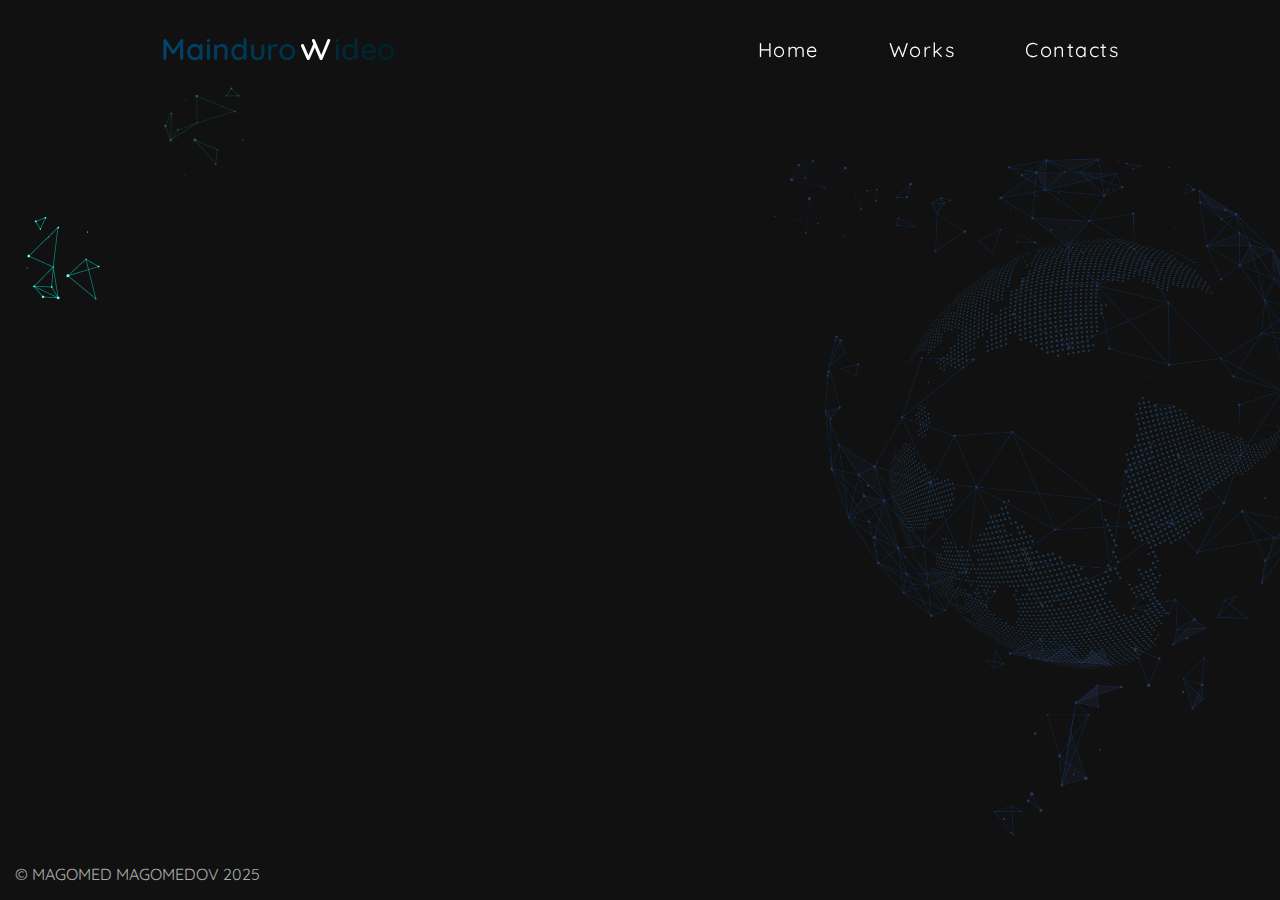
==== index.html @ 1c2133d7 "Update index.html" ====
<!DOCTYPE html>
<html lang="en" style="scroll-behavior: smooth;">

<head>
    <meta charset="UTF-8">
    <meta name="viewport" content="width=device-width, initial-scale=1.0">
    <title>MaindurovVideo</title>
    <link rel="stylesheet" href="video style.css">
    <script src="video script.js" defer></script>
</head>

<body>
    <header class="header ">
        <p class="header--logo">Mainduro<span class="header--letter-first">v</span><span class="header--letter-second">V</span>ideo</p>
        <nav class="header__menu">
            <ul class="header__menu--list">
                <li class="header__menu--item"><a href="#top">Home</a></li>
                <li class="header__menu--item"><a href="#works">Works</a></li>
                <li class="header__menu--item"><a href="#contact">Contacts</a></li>
            </ul>
        </nav>
        <div class="burger-button">
            <p class="burger-button__element-first"></p>
            <p class="burger-button__element-second"></p>
            <p class="burger-button__element-third"></p>
        </div> 
        <nav class="header__menu--is-active">
            <ul class="header__menu--list--is-active">
                <li class="header__menu--item--is-active"><a href="#top">Home</a></li>
                <li class="header__menu--item--is-active"><a href="#works">Works</a></li>
                <li class="header__menu--item--is-active"><a href="#contact">Contacts</a></li>
            </ul>
        </nav>      
    </header>
    <div class="works container" id="works">
        <img src="./img/глобус большой.png" alt="" class="works--globus-big">
        <img src="./img/Group.png" alt="" class="header--image-first">
        <img src="./img/Group (1).png" alt="" class="header--image-second">
        <iframe width="720" height="405" src="https://rutube.ru/play/embed/e4b71c77edb05215b1693daf39515696/" frameBorder="0" allow="clipboard-write; autoplay" allowFullScreen class="works--video-first"></iframe>
    </div>
    <div class="contacts container" id="contacts">
        <p class="contacts--text">© MAGOMED MAGOMEDOV 2025</p>
    </div>
    <div class="preloader">
        <div class="preloader--light-first"></div>
        <div class="preloader--light-second"></div>
    </div>





</body>

</html>
---- video style.css ----
/* Шрифты */

@font-face {
    font-family: 'Quicksand';
    src: url('/fonts/Quicksand-Light.woff2') format('woff2');
    font-weight: 300;
    font-style: normal;
    font-display: swap;
}

@font-face {
    font-family: 'Quicksand';
    src: url('/fonts/Quicksand-Regular.woff2') format('woff2');
    font-weight: 400;
    font-style: normal;
    font-display: swap;
}

@font-face {
    font-family: 'Quicksand';
    src: url('/fonts/Quicksand-Medium.woff2') format('woff2');
    font-weight: 500;
    font-style: normal;
    font-display: swap;
}

@font-face {
    font-family: 'Quicksand';
    src: url('/fonts/Quicksand-SemiBold.woff2') format('woff2');
    font-weight: 600;
    font-style: normal;
    font-display: swap;
}

@font-face {
    font-family: 'Quicksand';
    src: url('/fonts/Quicksand-Bold.woff2') format('woff2');
    font-weight: 700;
    font-style: normal;
    font-display: swap;
}


/* Глобальные стили */

:root {
    --color-dark: #111111;
    --color-blue: linear-gradient(90deg, rgba(0,70,112,1) 0%, rgba(0,32,38,1) 100%);
    --color-white: #ffffff; 

    --font-family: 'Quicksand', sans-serif;

    --transition-duration: 200ms;
}

li {
    list-style: none;
}

a {
    text-decoration: none;
}

body {
    background-color: var(--color-dark);
    font-family: var(--font-family);
    color: var(--color-white);
    overflow-x: hidden;
    overflow-y: scroll;
    margin: 0;
}

.container {
    margin-left: auto;
    margin-right: auto;
    max-width: calc(1220px + 15px * 2);
    padding-left: 15px;
    padding-right: 15px;
    width: 100%;
}


/* стили */

.header {
    display: flex;
    justify-content: space-around;
    align-items: center;
    position: fixed;
    top: 0;
    left: 0;
    right: 0;
    z-index: 30;
    width: 100%;
}

.header-fixced {
    box-shadow: 0 0 10px 1px #000000;
    background-color: var(--color-dark);
}

.header__menu--list {
    display: flex;
    gap: 70px;
}

.header__menu--item a {
    font-size: 20px;
    font-weight: 400;
    color: var(--color-white);
    letter-spacing: 1.5px;
    transition: var(--transition-duration);
    cursor: pointer;
}

.header__menu--is-active {
    transform: translatex(100%);
    transition: 900ms;
    position: fixed;
    text-align: center;
    right: 0;
    top: 0;
    bottom: 0;
    line-height: 30vh;
    background-color: #0000007a;
    height: 100%;
    width: 40%;
    backdrop-filter: blur(7px);
    z-index: 100;
}

.menu-active {
    transform: translateX(0);
}

.header__menu--item--is-active a {
    color: var(--color-white);
    font-size: 25px;
}

.header__menu--item--is-active {
    padding-right: 40px;
}

.burger-button {
    display: none;
}

.header--logo {
    font-size: 30px;
    font-weight: 600;
    color: transparent;
    background: var(--color-blue);
    background-clip: text;
}

.header--letter-first {
    color: var(--color-white);
    position: relative;
    left: 3px;
}

.header--letter-second {
    color: var(--color-white);
    position: relative;
    right: 3px;
}

.header--image-first {
    position: absolute;
    left: 0;
}

.header--image-second {
    position: absolute;
    left: 150px;
    top: 70px;
}

.works {
    margin-top: 200px;
    text-align: center;
}

.works--globus-big {
    width: 600px;
    position: absolute;
    top: 0;
    right: -30px;
    transform: rotate(180deg);
    z-index: 10;
}

.works--video-first {
    border-radius: 20px;
    position: relative;
    z-index: 20;
}

.contacts {
    position: absolute;
    bottom: 0;
}

.contacts--text {
    color: #ffffffa8;
}

.preloader {
    position: fixed;
    z-index: calc(infinity);
    inset: 0;
    background-color: var(--color-dark);
    animation-name: fon-dark;
    animation-duration: 3s;
    animation-iteration-count: 1;
    opacity: 0;
    pointer-events: none;
}
 
.preloader--light-first {
    inset: 0;
    background: var(--color-blue);
    animation-name: light-first;
    animation-duration: 3s;
    animation-iteration-count: 1;
}

.preloader--light-second {
    inset: 0;
    background: var(--color-blue);
    animation-name: light-second;
    animation-duration: 3s;
    animation-iteration-count: 1;
}


/* Эффект наведения */

@media (hover: hover) {
    .header__menu--item a:hover {
        color: transparent;
        background: var(--color-blue);
        background-clip: text;
    }

    .contacts__ikons--first:hover {
        background: var(--color-white);
    }

    .contacts__ikons--second:hover {
        background: var(--color-white);
    }

    .contacts__ikons--third:hover {
        background: var(--color-white);
    }

}


/* Медиазапросы */

@media (max-width: 1000px) {
    .works--video-first {
        height: 250px;
        width: 500px;
    }

    .contacts {
        margin-top: 430px;

    }
}

@media (max-width: 800px) {
    .header__menu--list {
        display: flex;
        gap: 30px;
    }

    .works--video-first {
        height: 220px;
        width: 450px;
    }
}

@media (max-width: 600px) {
    .header__menu {
        display: none;
    }

    .header--logo {
        font-size: 27px;
    }

    .burger-button {
        display: block;
        height: 40px;
    }

    .burger-button__element-first {
        width: 25px;
        height: 1px;
        background-color: var(--color-white);
    }

    .burger-button__element-second {
        width: 25px;
        height: 1px;
        background-color: var(--color-white);
        position: relative;
        bottom: 10px;
    }

    .burger-button__element-third {
        width: 25px;
        height: 1px;
        background-color: var(--color-white);
        position: relative;
        bottom: 20px;
    }

    .works {
        margin-top: 150px;
    }

    .works--video-first {
        height: 170px;
        width: 300px;
    }

    .works--globus-big {
        width: 350px;
        right: -40px;
        top: 90px;
    }

    .header--image-first {
        top: 0;
    }

    .contacts--text {
        font-size: 10px;
    }
}


/* Анимации */

@keyframes fon-dark {
    0% { opacity: 1}
    80% { opacity: 1}
    100% { opacity: 0}
}

@keyframes light-first {
    0% { 
        width: 0;
        height: 50%;
     }
   
    100% { 
        width: 100%;
        height:  50%;
     }
}

@keyframes light-second {
    0% { 
        width: 0;
        height: 51%;
        margin-left: 100%;
     }

    100% { 
        width: 100%;
        height:  51%;
        margin-left: 0;
     }
}
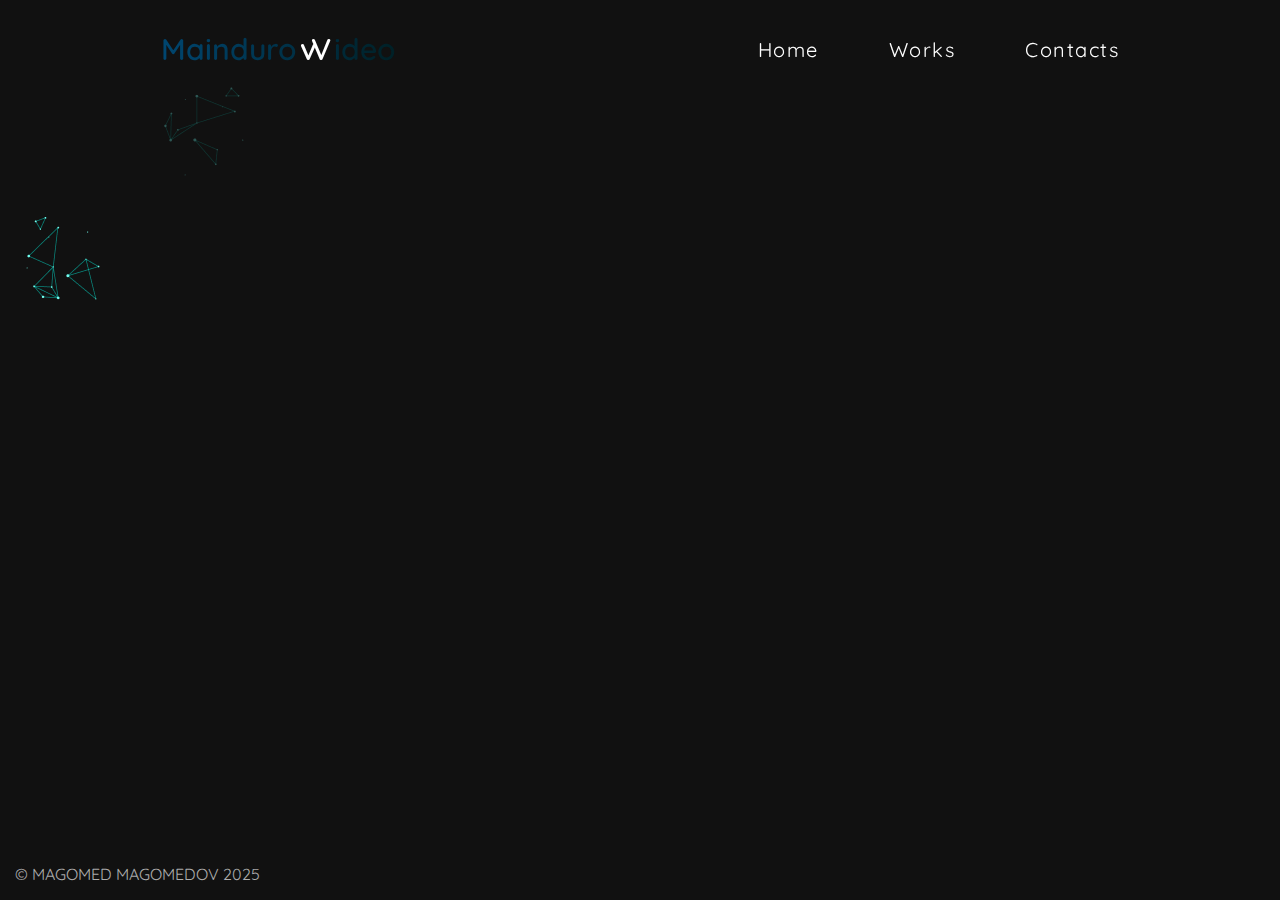
==== commit e30ec4c1: "Update index.html" ====
--- a/index.html
+++ b/index.html
@@ -33,7 +33,7 @@
         </nav>      
     </header>
     <div class="works container" id="works">
-        <img src="./img/глобус большой.png" alt="" class="works--globus-big">
+<!--         <img src="./img/глобус большой.png" alt="" class="works--globus-big"> -->
         <img src="./img/Group.png" alt="" class="header--image-first">
         <img src="./img/Group (1).png" alt="" class="header--image-second">
         <iframe width="720" height="405" src="https://rutube.ru/play/embed/e4b71c77edb05215b1693daf39515696/" frameBorder="0" allow="clipboard-write; autoplay" allowFullScreen class="works--video-first"></iframe>
--- a/video style.css
+++ b/video style.css
@@ -189,7 +189,6 @@
     top: 0;
     right: -30px;
     transform: rotate(180deg);
-    z-index: 10;
 }
 
 .works--video-first {
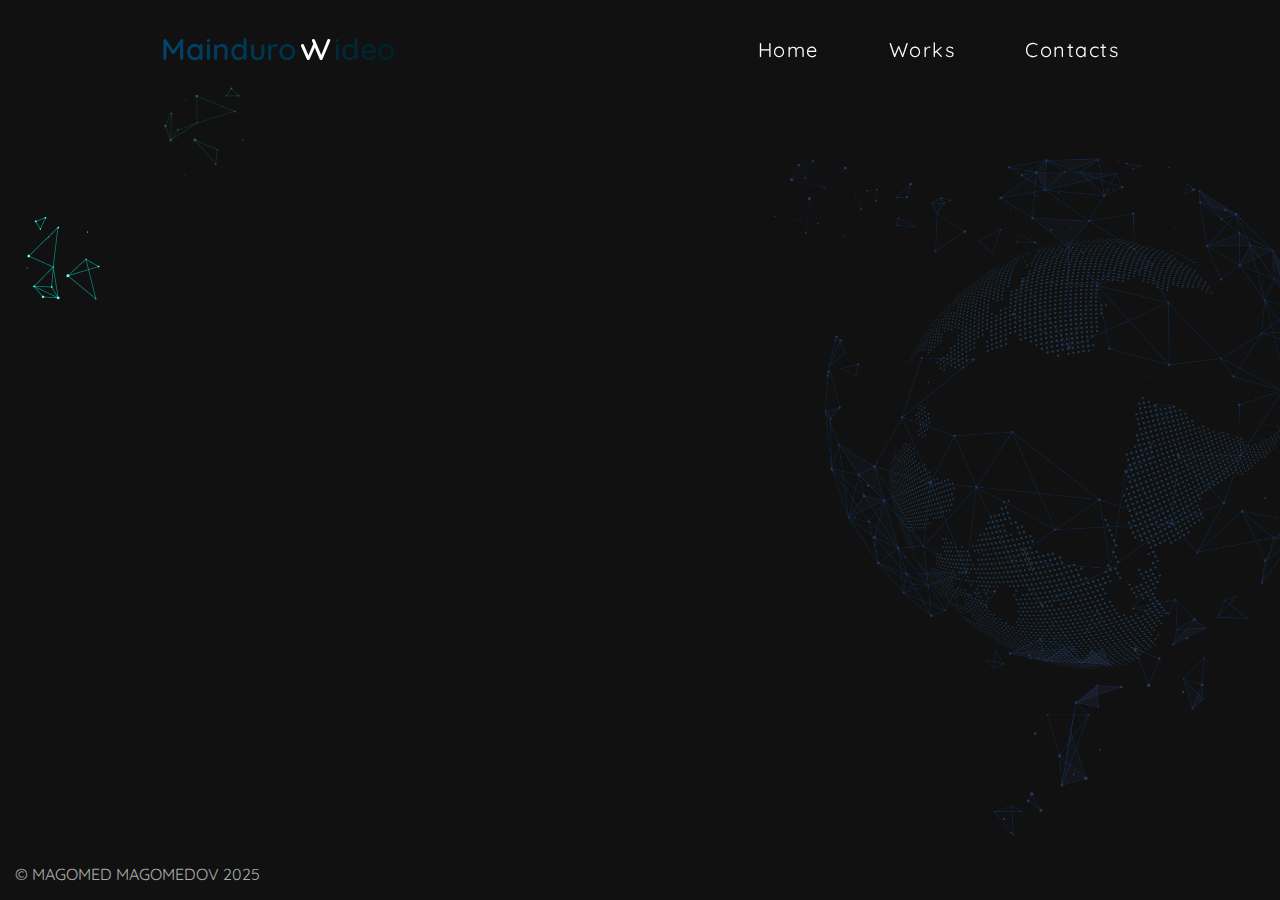
==== commit 7ce5582f: "Update index.html" ====
--- a/index.html
+++ b/index.html
@@ -33,7 +33,7 @@
         </nav>      
     </header>
     <div class="works container" id="works">
-<!--         <img src="./img/глобус большой.png" alt="" class="works--globus-big"> -->
+        <img src="./img/глобус большой.png" alt="" class="works--globus-big">
         <img src="./img/Group.png" alt="" class="header--image-first">
         <img src="./img/Group (1).png" alt="" class="header--image-second">
         <iframe width="720" height="405" src="https://rutube.ru/play/embed/e4b71c77edb05215b1693daf39515696/" frameBorder="0" allow="clipboard-write; autoplay" allowFullScreen class="works--video-first"></iframe>
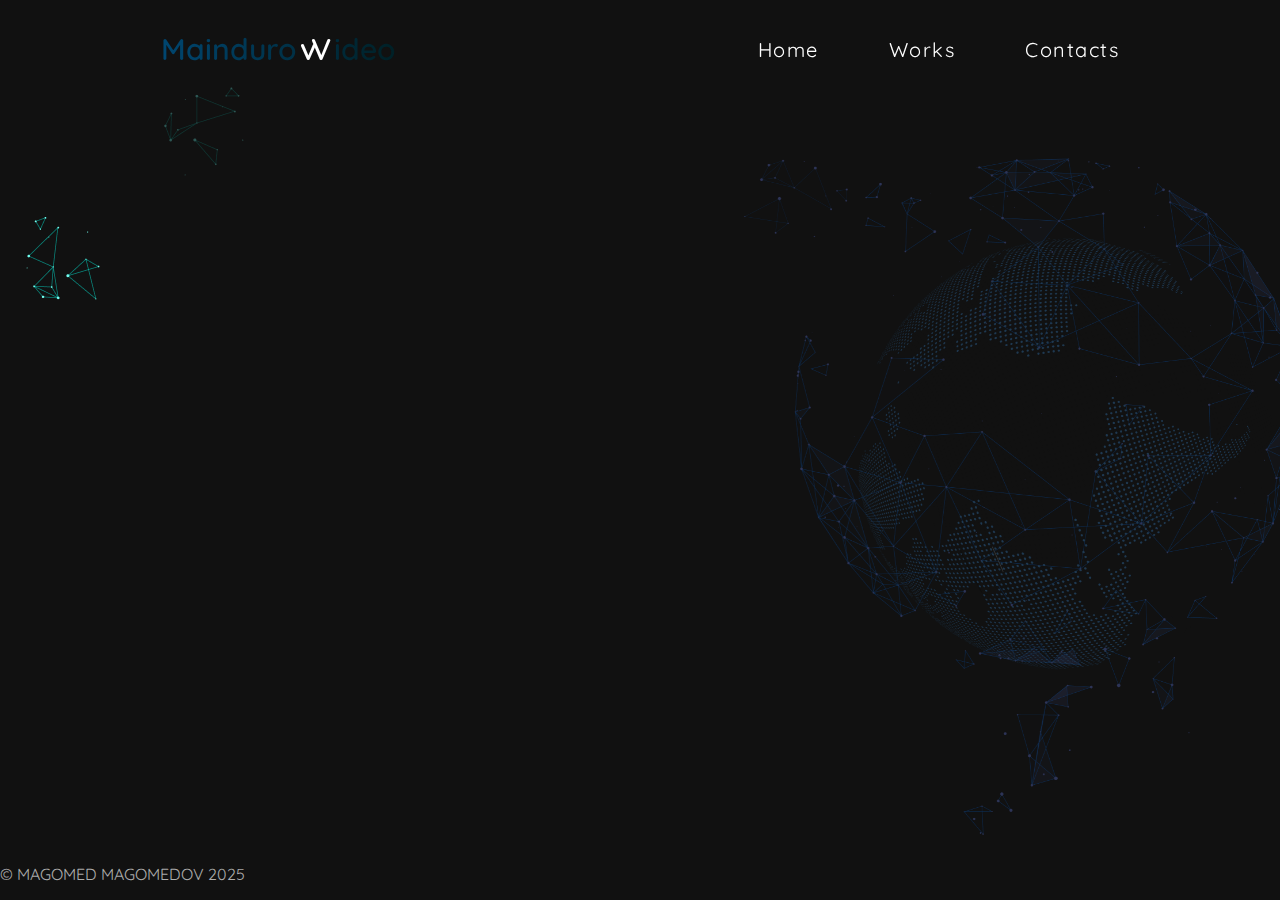
==== commit 945a86ff: "Update index.html" ====
--- a/index.html
+++ b/index.html
@@ -36,7 +36,7 @@
         <img src="./img/глобус большой.png" alt="" class="works--globus-big">
         <img src="./img/Group.png" alt="" class="header--image-first">
         <img src="./img/Group (1).png" alt="" class="header--image-second">
-        <iframe width="720" height="405" src="https://rutube.ru/play/embed/e4b71c77edb05215b1693daf39515696/" frameBorder="0" allow="clipboard-write; autoplay" allowFullScreen class="works--video-first"></iframe>
+       <iframe src="https://vk.com/video_ext.php?oid=232890167&id=456239038&hd=2&autoplay=1" width="500px" height="250px" allow="autoplay; encrypted-media; fullscreen; picture-in-picture; screen-wake-lock;" frameborder="0" allowfullscreen></iframe>
     </div>
     <div class="contacts container" id="contacts">
         <p class="contacts--text">© MAGOMED MAGOMEDOV 2025</p>
--- a/video style.css
+++ b/video style.css
@@ -75,9 +75,11 @@
     margin-left: auto;
     margin-right: auto;
     max-width: calc(1220px + 15px * 2);
-    padding-left: 15px;
-    padding-right: 15px;
     width: 100%;
+}
+
+html {
+    overflow-x: hidden;
 }
 
 
@@ -187,7 +189,7 @@
     width: 600px;
     position: absolute;
     top: 0;
-    right: -30px;
+    right: 0px;
     transform: rotate(180deg);
 }
 
@@ -332,7 +334,7 @@
 
     .works--globus-big {
         width: 350px;
-        right: -40px;
+        right: 0px;
         top: 90px;
     }
 
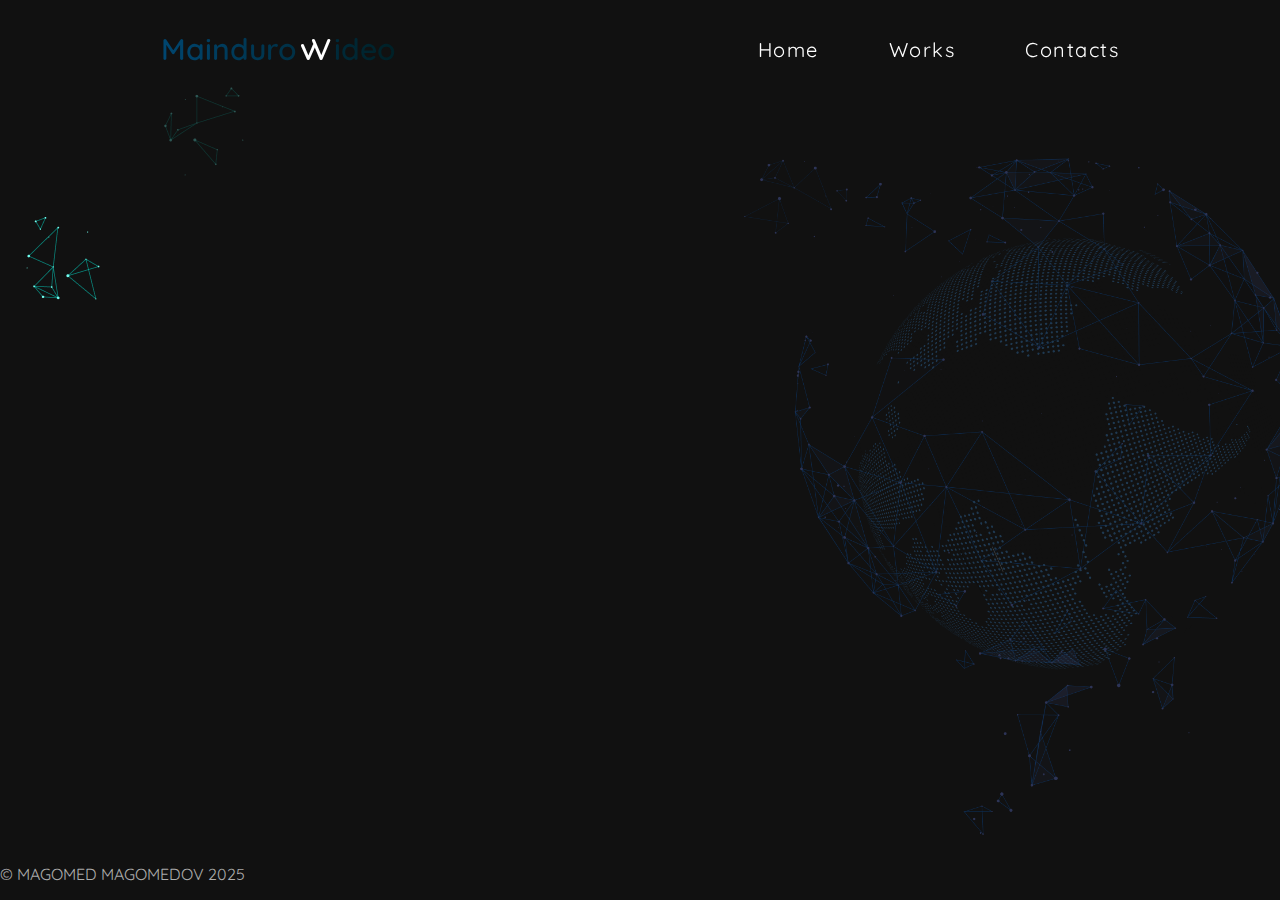
==== commit 5e1314bd: "Update index.html" ====
--- a/index.html
+++ b/index.html
@@ -36,7 +36,7 @@
         <img src="./img/глобус большой.png" alt="" class="works--globus-big">
         <img src="./img/Group.png" alt="" class="header--image-first">
         <img src="./img/Group (1).png" alt="" class="header--image-second">
-       <iframe src="https://vk.com/video_ext.php?oid=232890167&id=456239038&hd=2&autoplay=1" width="500px" height="250px" allow="autoplay; encrypted-media; fullscreen; picture-in-picture; screen-wake-lock;" frameborder="0" allowfullscreen></iframe>
+       <iframe src="https://vk.com/video_ext.php?oid=232890167&id=456239038&hd=2&autoplay=1" allow="autoplay; encrypted-media; fullscreen; picture-in-picture; screen-wake-lock;" frameborder="0" allowfullscreen class="works--video-first"></iframe>
     </div>
     <div class="contacts container" id="contacts">
         <p class="contacts--text">© MAGOMED MAGOMEDOV 2025</p>
--- a/video style.css
+++ b/video style.css
@@ -194,6 +194,8 @@
 }
 
 .works--video-first {
+    width: 700px;
+    height: 400px;
     border-radius: 20px;
     position: relative;
     z-index: 20;
